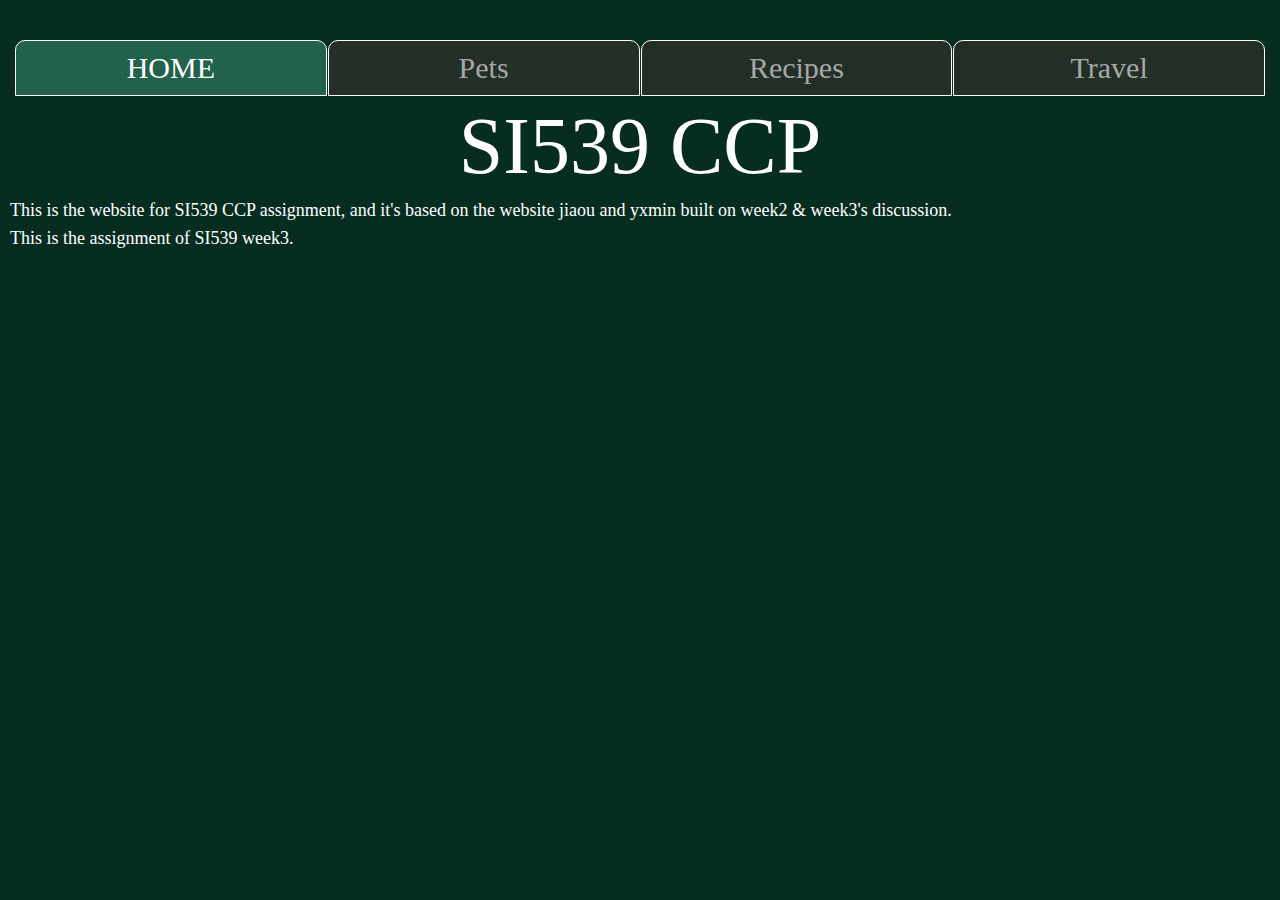
==== index.html @ 6aadde28 "Add files via upload" ====
<!DOCTYPE html>
<html lang="en">
<head>
    <link rel="stylesheet" href="css/reset.css">
    <link rel="stylesheet" href="css/style.css">
    <meta charset="UTF-8">
    <meta name="viewport" content="width=device-width, initial-scale=1.0">
    <title>Pets</title>
</head>
<body>
    <header>
        <a href = "" class="skip-to-main">Skip to Main Content</a>
        <nav>
            <ul>
                <li class="active"><a href = "index.html">Home</a></li>
                <li><a href = "pets.html">Pets</a></li>
                <li><a href= "recipes.html">Recipes</a></li>
                <li><a href="travel.html">Travel</a></li>
            </ul>
        </nav>
        <h1>SI539 CCP</h1>

    </header>
    <main>
        <div>
            <p>This is the website for SI539 CCP assignment, and it's based on the website jiaou and yxmin built on week2 & week3's discussion. </p>

        </div>

<div>This is the assignment of SI539 week3.</div>
            
            <!-- Jackie Wolf -->
    
        <div></div>
        <div></div>
        <div></div>
        <div></div>
    </main>
    
</body>
</html>
---- css/style.css ----
body{

    background-color:#072d21;
    color:white;
    font-family: 'Times New Roman', Times, serif;
    font-size: large;
    margin: 10px
    
}
h1{
    font-size: 80px;
    font-family: 'Times New Roman', Times, serif;
    text-align: center;
}
h2,h3{
    font-size: 50px;
    font-family: 'Times New Roman', Times, serif;
    color: hsl(199, 75%, 79%);
}
p{
    line-height: 2em;
}
img{
    border:5px;
    padding: 10px;
    margin: 20px;
    border-radius: 25px;
    width: 400px;
    height: auto;
}
nav{
    margin-top: 40px;
}
nav ul{
    font-size: 30px;
    display: grid;
    gap: 1px;
    grid-template-columns: 1fr 1fr 1fr 1fr;
    margin: 5px;

}
nav ul li{
	background-color: #232e27;
    color:rgb(165, 168, 166);
	padding:10px;
	border:1px solid rgb(255, 255, 255);
	border-radius: 10px 10px 0 0;
    text-align: center;
    cursor: pointer;
}
nav ul li:hover{
	/* background-color: #45935c; */
    background-color: black;
    color: white;
    
}

nav ul li a {
    display: block;
    text-decoration: none;
    color: inherit; /* Inherit text color from parent */
}


.active{
    color: hsl(0, 0%, 100%);
    text-transform: uppercase;
    background-color: #22614b;
}

.active:hover{
    color: hsl(0, 0%, 100%);
    text-transform: uppercase;
    background-color: #22614b;
}

.skip-to-main{
    position: absolute;
    left: -1000px; 
}
.skip-to-main:focus{
    left: 20px;
    top:10px;
}

@media (prefers-reduced-motion: reduce) {
    .animated-element {
        display: none;
    }
    .gif-element {
        display: none;
    }

}
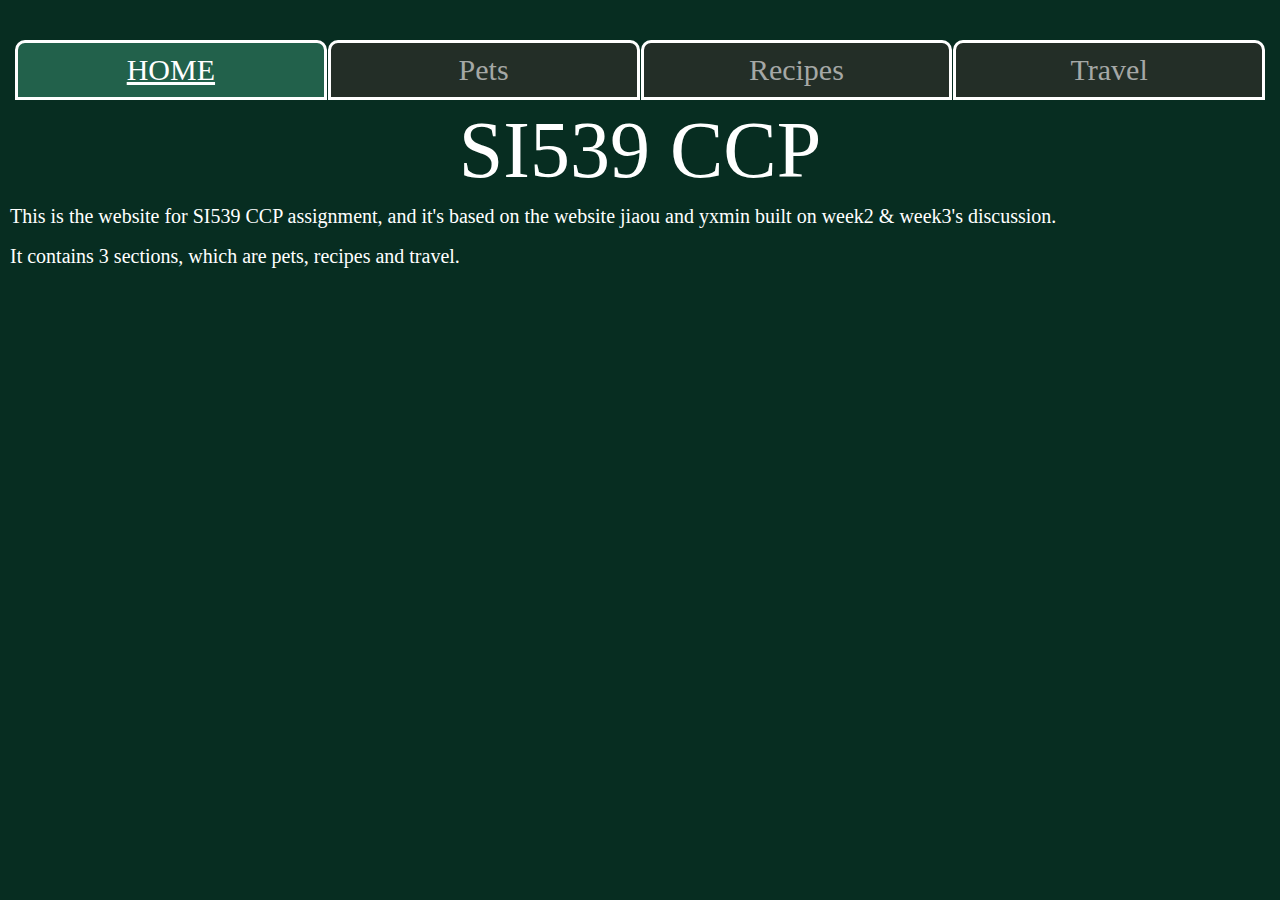
==== commit a44190fd: "Add files via upload" ====
--- a/index.html
+++ b/index.html
@@ -1,20 +1,23 @@
 <!DOCTYPE html>
 <html lang="en">
+
 <head>
+    <meta name="viewport" content="width=device-width, initial-scale=1.0">
     <link rel="stylesheet" href="css/reset.css">
     <link rel="stylesheet" href="css/style.css">
     <meta charset="UTF-8">
     <meta name="viewport" content="width=device-width, initial-scale=1.0">
     <title>Pets</title>
 </head>
+
 <body>
     <header>
-        <a href = "" class="skip-to-main">Skip to Main Content</a>
+        <a href="" class="skip-to-main">Skip to Main Content</a>
         <nav>
             <ul>
-                <li class="active"><a href = "index.html">Home</a></li>
-                <li><a href = "pets.html">Pets</a></li>
-                <li><a href= "recipes.html">Recipes</a></li>
+                <li class="active"><a href="index.html">Home</a></li>
+                <li><a href="pets.html">Pets</a></li>
+                <li><a href="recipes.html">Recipes</a></li>
                 <li><a href="travel.html">Travel</a></li>
             </ul>
         </nav>
@@ -23,19 +26,23 @@
     </header>
     <main>
         <div>
-            <p>This is the website for SI539 CCP assignment, and it's based on the website jiaou and yxmin built on week2 & week3's discussion. </p>
+            <p>This is the website for SI539 CCP assignment, and it's based on the website jiaou and yxmin built on
+                week2 & week3's discussion.
+                <br>It contains 3 sections, which are pets, recipes and travel.
+            </p>
 
         </div>
 
-<div>This is the assignment of SI539 week3.</div>
-            
-            <!-- Jackie Wolf -->
-    
+
+
+        <!-- Jackie Wolf -->
+
         <div></div>
         <div></div>
         <div></div>
         <div></div>
     </main>
-    
+
 </body>
+
 </html>--- a/css/style.css
+++ b/css/style.css
@@ -1,37 +1,48 @@
-body{
-
-    background-color:#072d21;
-    color:white;
+body {
+
+    background-color: #072d21;
+    color: white;
     font-family: 'Times New Roman', Times, serif;
     font-size: large;
     margin: 10px
-    
-}
-h1{
+}
+
+h1 {
     font-size: 80px;
     font-family: 'Times New Roman', Times, serif;
     text-align: center;
 }
-h2,h3{
+
+h2,
+h3 {
     font-size: 50px;
     font-family: 'Times New Roman', Times, serif;
     color: hsl(199, 75%, 79%);
 }
-p{
+
+p {
     line-height: 2em;
 }
-img{
-    border:5px;
+
+img {
     padding: 10px;
     margin: 20px;
-    border-radius: 25px;
-    width: 400px;
+    width: 200px;
     height: auto;
 }
-nav{
+
+video {
+    padding: 10px;
+    margin: 20px;
+    width: 100px;
+    height: auto;
+}
+
+nav {
     margin-top: 40px;
 }
-nav ul{
+
+nav ul {
     font-size: 30px;
     display: grid;
     gap: 1px;
@@ -39,56 +50,301 @@
     margin: 5px;
 
 }
-nav ul li{
-	background-color: #232e27;
-    color:rgb(165, 168, 166);
-	padding:10px;
-	border:1px solid rgb(255, 255, 255);
-	border-radius: 10px 10px 0 0;
+
+nav ul li {
+    background-color: #232e27;
+    color: rgb(165, 168, 166);
+    padding: 10px;
+    border: 3px solid rgb(255, 255, 255);
+    border-radius: 10px 10px 0 0;
     text-align: center;
     cursor: pointer;
 }
-nav ul li:hover{
-	/* background-color: #45935c; */
+
+nav ul li:hover {
+    /* background-color: #45935c; */
     background-color: black;
     color: white;
-    
+    text-decoration: underline;
 }
 
 nav ul li a {
     display: block;
     text-decoration: none;
-    color: inherit; /* Inherit text color from parent */
-}
-
-
-.active{
+    color: inherit;
+    /* Inherit text color from parent */
+}
+
+p {
+    font-size: 20px;
+}
+
+.active {
     color: hsl(0, 0%, 100%);
     text-transform: uppercase;
     background-color: #22614b;
-}
-
-.active:hover{
+    text-decoration: underline;
+}
+
+.active:hover {
     color: hsl(0, 0%, 100%);
     text-transform: uppercase;
     background-color: #22614b;
-}
-
-.skip-to-main{
+    text-decoration: underline;
+}
+
+.skip-to-main {
     position: absolute;
-    left: -1000px; 
-}
-.skip-to-main:focus{
+    left: -1000px;
+}
+
+.skip-to-main:focus {
     left: 20px;
-    top:10px;
+    top: 10px;
+}
+
+.pet-grid-container {
+    display: grid;
+    margin: 5px 0;
+    grid-template-areas:
+        "pet-title pet-title pet-intro pet-intro"
+        "pet-main-img pet-main-img pet-intro pet-intro"
+        "pet-main-img pet-main-img pet-likes pet-likes"
+        "pet-img-title pet-img-title pet-img-title pet-img-title"
+        "pet-img-1 pet-img-2  pet-img-3   pet-img-4 ";
+    padding: 2%;
+    border-radius: 10px;
+    justify-items: center;
+    align-items: center;
+    border: 7px solid rgb(181, 205, 176);
+    border-radius: 25px;
+}
+
+
+.pet-title {
+    grid-area: pet-title;
+}
+
+.pet-main-img {
+    grid-area: pet-main-img;
+    width: 90%;
+
+}
+
+.pet-intro {
+    grid-area: pet-intro;
+}
+
+.pet-img-title {
+    grid-area: pet-img-title;
+}
+
+.pet-img-1 {
+    grid-area: pet-img-1;
+    width: 90%;
+}
+
+.pet-img-2 {
+    grid-area: pet-img-2;
+    width: 90%;
+}
+
+.pet-img-3 {
+    grid-area: pet-img-3;
+    width: 90%;
+}
+
+.pet-img-4 {
+    grid-area: pet-img-4;
+    width: 90%;
+}
+
+.pet-likes {
+    grid-area: pet-likes;
+    padding: 5%;
+    margin: 5%;
+    border: 5px dotted beige;
+    border-radius: 10px;
+
+}
+
+.pet-likes-list {
+    grid-area: pet-likes-list;
+
+}
+
+#video {
+    width: 69%;
+
+}
+
+.rec-grid-container {
+    display: grid;
+    margin: 5px 0;
+    grid-template-areas:
+        "rec-title rec-title rec-title"
+        "rec-main-img rec-main-img rec-info"
+        "rec-main-img rec-main-img rec-intro"
+        "rec-ingredient . rec-steps"
+        "rec-img-title rec-img-title rec-img-title"
+        "rec-img-1 rec-img-2  rec-img-3";
+    grid-template-columns: 1fr 1fr 1fr;
+    padding: 2%;
+    border-radius: 10px;
+    justify-items: center;
+    border: 7px solid rgb(181, 205, 176);
+    border-radius: 25px;
+    align-items: center;
+}
+
+.rec-title {
+    grid-area: rec-title;
+}
+
+.rec-main-img {
+    grid-area: rec-main-img;
+    width: 90%;
+
+}
+
+.rec-info {
+    grid-area: rec-info;
+    padding: 5%;
+    margin: 5%;
+    border: 5px dotted beige;
+    border-radius: 10px;
+}
+
+.rec-intro {
+    grid-area: rec-intro;
+}
+
+.rec-ingridient {
+    grid-area: rec-ingridient;
+}
+
+.rec-steps {
+    grid-area: rec-steps;
+}
+
+.rec-img-title {
+    grid-area: rec-img-title;
+}
+
+.rec-img-1 {
+    grid-area: rec-img-1;
+    width: 90%;
+}
+
+.rec-img-2 {
+    grid-area: rec-img-2;
+    width: 90%;
+}
+
+.rec-img-3 {
+    grid-area: rec-img-3;
+    width: 90%;
+}
+
+.tra-grid-container {
+    display: grid;
+    margin: 5px 0;
+    grid-template-areas:
+        "tra-title tra-title tra-intro "
+        "tra-main-img tra-main-img tra-intro "
+        "tra-main-img tra-main-img tra-scenary"
+        "tra-img-title tra-img-title tra-img-title"
+        "tra-img-1 tra-img-2  tra-img-3 "
+        "tra-intro-1 tra-intro-2  tra-intro-3 ";
+    padding: 2%;
+    border-radius: 10px;
+    justify-items: center;
+    align-items: center;
+    border: 7px solid rgb(181, 205, 176);
+    border-radius: 25px;
+}
+
+.tra-title {
+    grid-area: tra-title;
+}
+
+.tra-main-img {
+    grid-area: tra-main-img;
+    width: 90%;
+
+}
+
+.tra-intro {
+    grid-area: tra-intro;
+}
+
+.tra-img-title {
+    grid-area: tra-img-title;
+}
+
+.tra-img-1 {
+    grid-area: tra-img-1;
+    width: 90%;
+}
+
+.tra-img-2 {
+    grid-area: tra-img-2;
+    width: 90%;
+}
+
+.tra-img-3 {
+    grid-area: tra-img-3;
+    width: 90%;
+}
+
+.tra-scenary {
+    grid-area: tra-scenary;
+    padding: 5%;
+    margin: 5%;
+    border: 5px dotted beige;
+    border-radius: 10px;
+
+}
+
+.tra-intro-1 {
+    grid-area: tra-intro-1;
+}
+
+.tra-intro-2 {
+    grid-area: tra-intro-2;
+}
+
+.tra-intro-3 {
+    grid-area: tra-intro-3;
 }
 
 @media (prefers-reduced-motion: reduce) {
-    .animated-element {
+    #video {
         display: none;
     }
-    .gif-element {
+
+    #gif-element {
         display: none;
     }
 
+}
+
+@media screen and (max-width: 680px) {
+
+    h1 {
+        font-size: 48px;
+    }
+
+    h2,
+    h3 {
+        font-size: 30px;
+    }
+
+    nav ul {
+        font-size: 24px;
+    }
+
+    p {
+        font-size: 15px;
+    }
 }